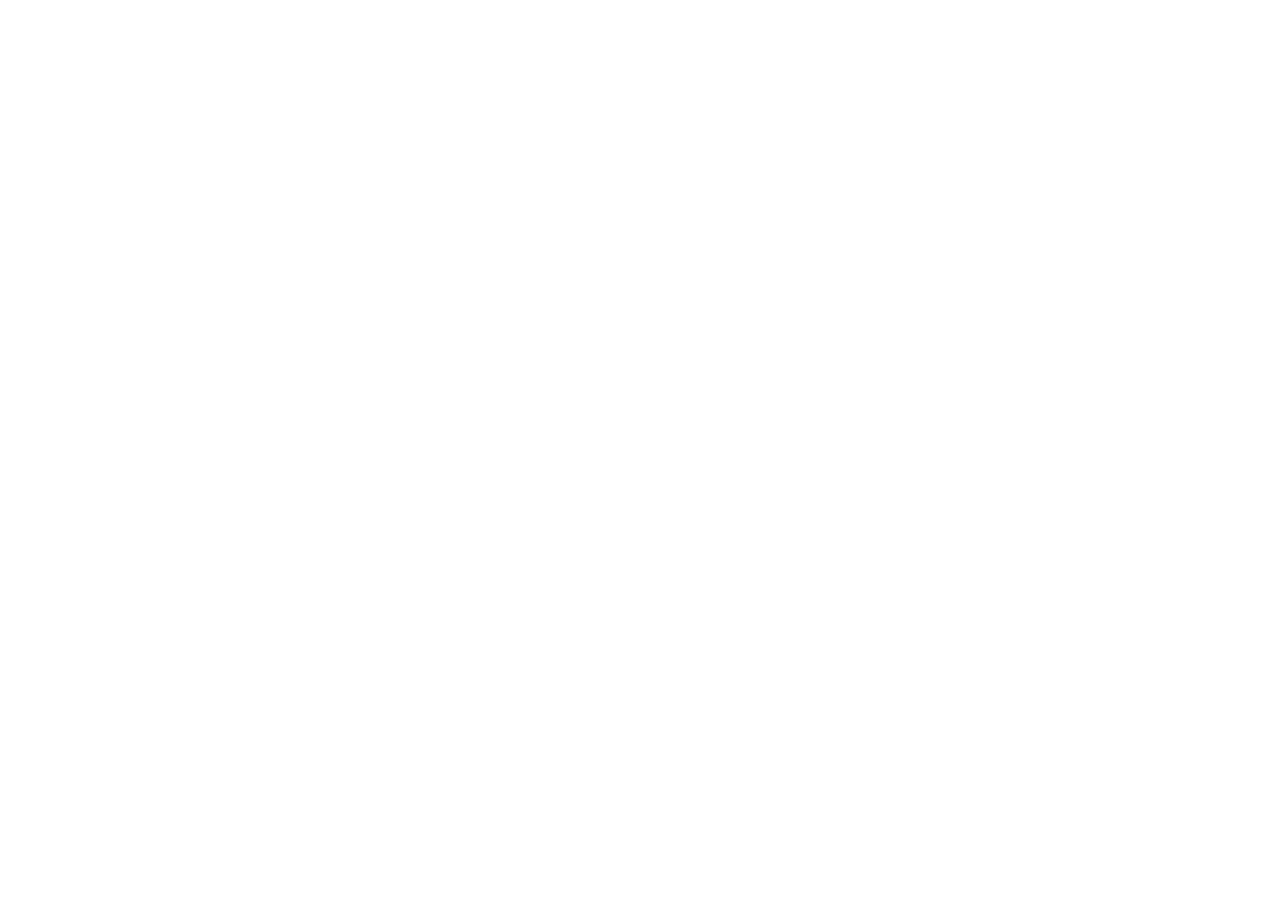
==== index.html @ f4d9997d "Initial commit" ====
<!DOCTYPE html>
<html lang="en">
  <head>
    <meta charset="UTF-8" />
    <meta name="viewport" content="width=device-width, initial-scale=1.0" />
    <title>My Portfolio</title>
  </head>
  <body></body>
</html>
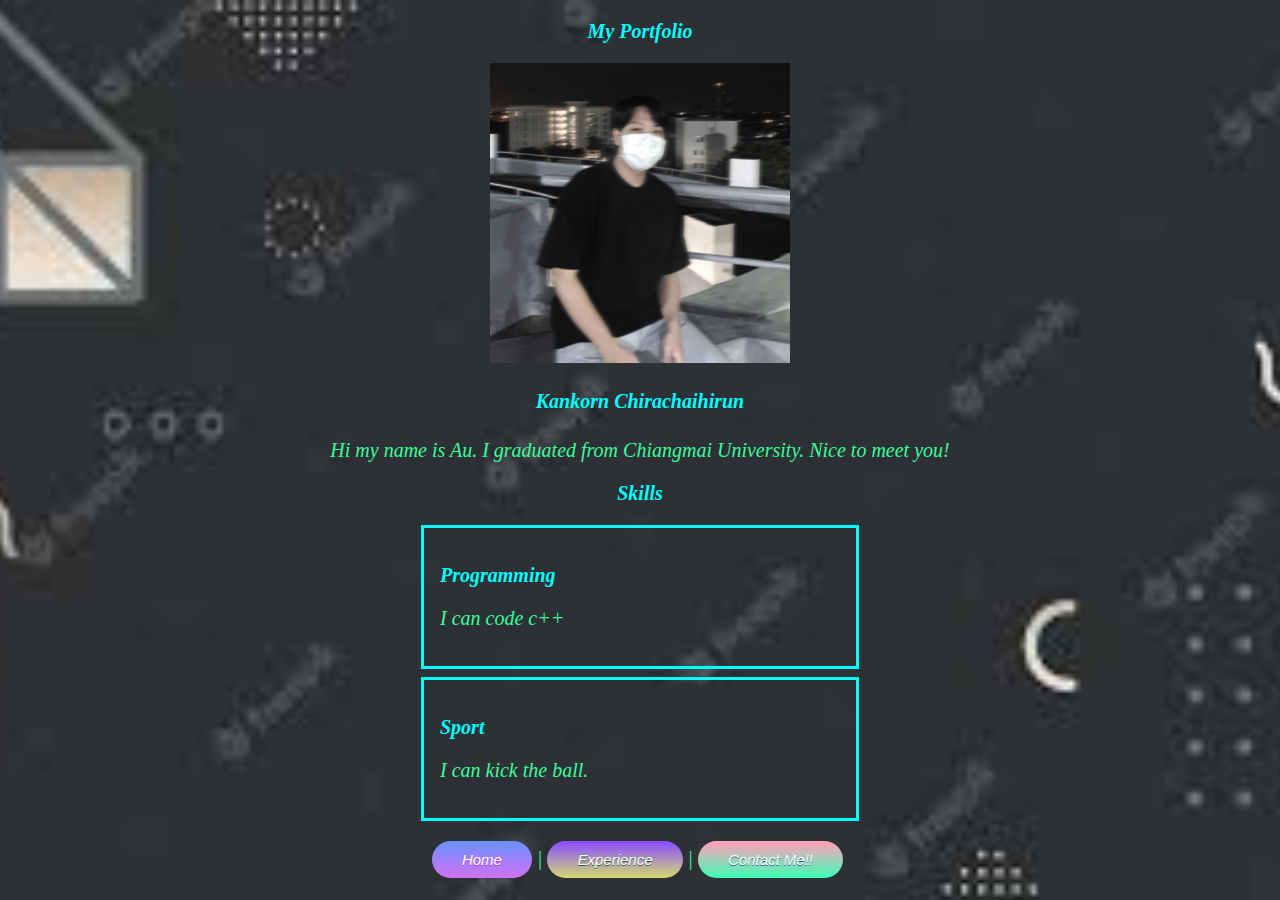
==== commit 6d18801b: "finish" ====
--- a/index.html
+++ b/index.html
@@ -3,7 +3,36 @@
   <head>
     <meta charset="UTF-8" />
     <meta name="viewport" content="width=device-width, initial-scale=1.0" />
+    <link rel="stylesheet" href="style.css" />
     <title>My Portfolio</title>
   </head>
-  <body></body>
+  <body background="images/download (3).jpg">
+    <h3>My Portfolio</h3>
+    <img
+      style="margin-left: auto; margin-right: auto; display: block"
+      src="images/329655679_1295041237713005_6777653112739923202_n.jpg"
+      hieght="168px"
+      width="300px"
+    />
+    <h4>Kankorn Chirachaihirun</h4>
+    <p style="text-align: center">
+      Hi my name is Au. I graduated from Chiangmai University. Nice to meet you!
+    </p>
+    <h3>Skills</h3>
+    <div class="skill-container">
+      <h3 class="skill-header">Programming</h3>
+      <p>I can code c++</p>
+    </div>
+    <div class="skill-container">
+      <h3 class="skill-header">Sport</h3>
+      <p>I can kick the ball.</p>
+    </div>
+    <p style="text-align: center; margin-right: 5px">
+      <a href="index.html" class="myButton">Home</a>
+      |
+      <a href="exp.html" class="btn3">Experience</a>
+      |
+      <a href="contact.html" class="btn2">Contact Me!!</a>
+    </p>
+  </body>
 </html>
--- a/style.css
+++ b/style.css
@@ -0,0 +1,114 @@
+h3 {
+  font-size: 20px;
+  color: aqua;
+  font-style: oblique;
+  text-align: center;
+}
+
+h4 {
+  font-size: 20px;
+  color: aqua;
+  font-style: oblique;
+  text-align: center;
+}
+
+.skill-header {
+  text-align: left;
+}
+
+.skill-container {
+  border: solid aqua;
+  width: 400px;
+  margin-left: auto;
+  margin-right: auto;
+  padding: 16px;
+  margin-bottom: 8px;
+}
+
+p {
+  font-size: 20px;
+  color: rgb(59, 253, 152);
+  font-style: oblique;
+}
+
+a {
+  font-size: 20px;
+  color: rgb(255, 101, 204);
+  font-style: oblique;
+}
+
+body {
+  background-repeat: no-repeat;
+  background-position: center;
+  background-attachment: fixed;
+  background-size: cover;
+}
+
+.myButton {
+  background: linear-gradient(to bottom, #6e90ff 5%, #d271f0 100%);
+  background-color: #6e90ff;
+  border-radius: 42px;
+  display: inline-block;
+  cursor: pointer;
+  color: #ffffff;
+  font-family: Arial;
+  font-size: 15px;
+  padding: 10px 30px;
+  text-decoration: none;
+  text-shadow: 0px 1px 0px #c53acf;
+}
+.myButton:hover {
+  background: linear-gradient(to bottom, #d271f0 5%, #6e90ff 100%);
+  background-color: #d271f0;
+  transform: translateY(3px);
+}
+.myButton:active {
+  position: relative;
+  margin-top: 1px;
+}
+
+.btn2 {
+  background: linear-gradient(to bottom, #ffa1ba 5%, #3bffb7 100%);
+  background-color: #ffa1ba;
+  border-radius: 42px;
+  display: inline-block;
+  cursor: pointer;
+  color: #ffffff;
+  font-family: Arial;
+  font-size: 15px;
+  padding: 10px 30px;
+  text-decoration: none;
+  text-shadow: 0px 1px 0px #366b86;
+}
+.btn2:hover {
+  background: linear-gradient(to bottom, #3bffb7 5%, #ffa1ba 100%);
+  background-color: #3bffb7;
+  transform: translateY(3px);
+}
+.btn2:active {
+  position: relative;
+  margin-top: 1px;
+}
+
+.btn3 {
+  background: linear-gradient(to bottom, #8c52ff 5%, #d4d96f 100%);
+  background-color: #8c52ff;
+  border-radius: 42px;
+  display: inline-block;
+  cursor: pointer;
+  color: #ffffff;
+  font-family: Arial;
+  font-size: 15px;
+  padding: 10px 30px;
+  text-decoration: none;
+  text-shadow: 0px 1px 0px #2f6627;
+}
+.btn3:hover {
+  background: linear-gradient(to bottom, #d4d96f 5%, #8c52ff 100%);
+  background-color: #d4d96f;
+  transform: translateY(3px);
+}
+.btn3:active {
+  position: relative;
+  margin-top: 1px;
+}
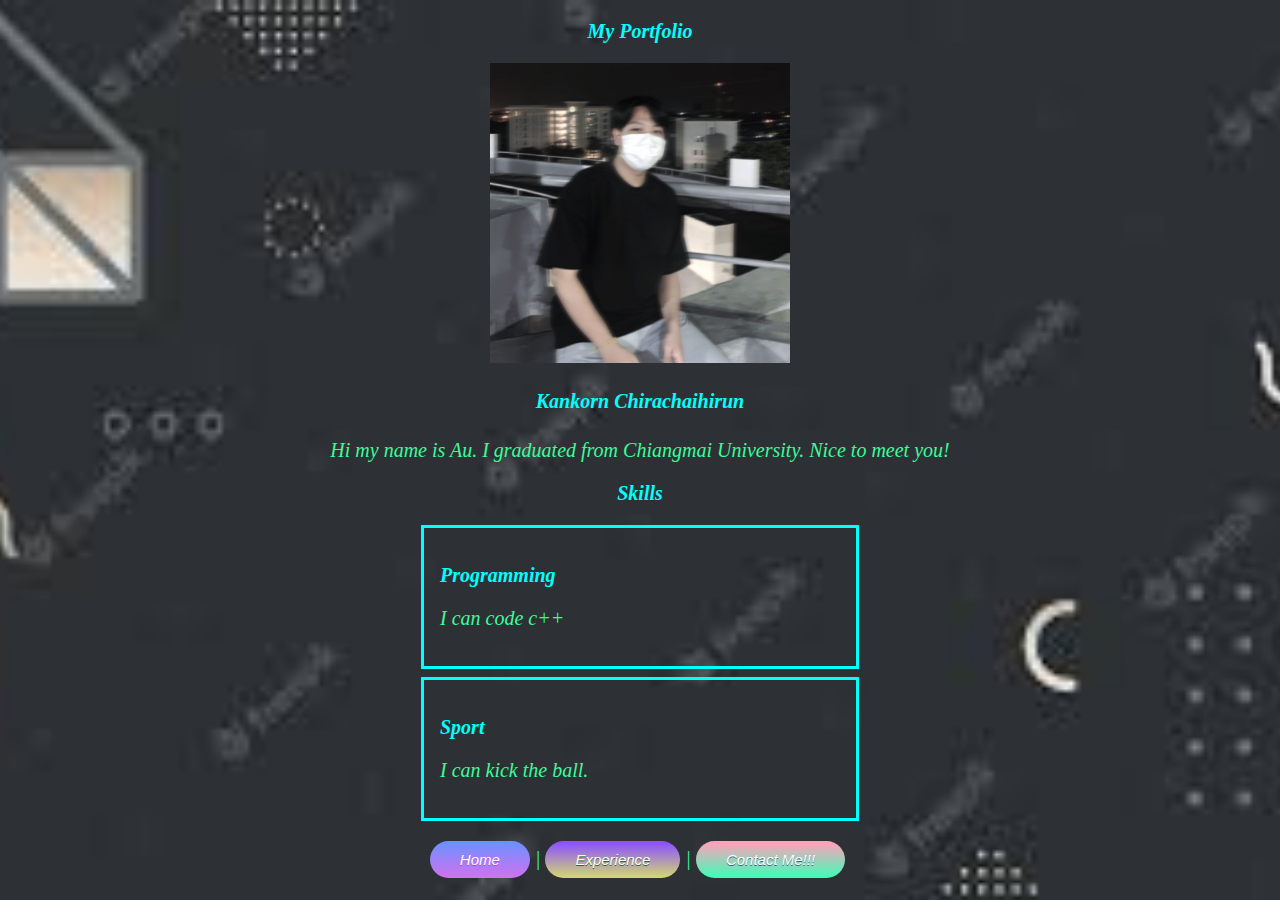
==== commit a50e96f8: "finish" ====
--- a/index.html
+++ b/index.html
@@ -32,7 +32,7 @@
       |
       <a href="exp.html" class="btn3">Experience</a>
       |
-      <a href="contact.html" class="btn2">Contact Me!!</a>
+      <a href="contact.html" class="btn2">Contact Me!!!</a>
     </p>
   </body>
 </html>
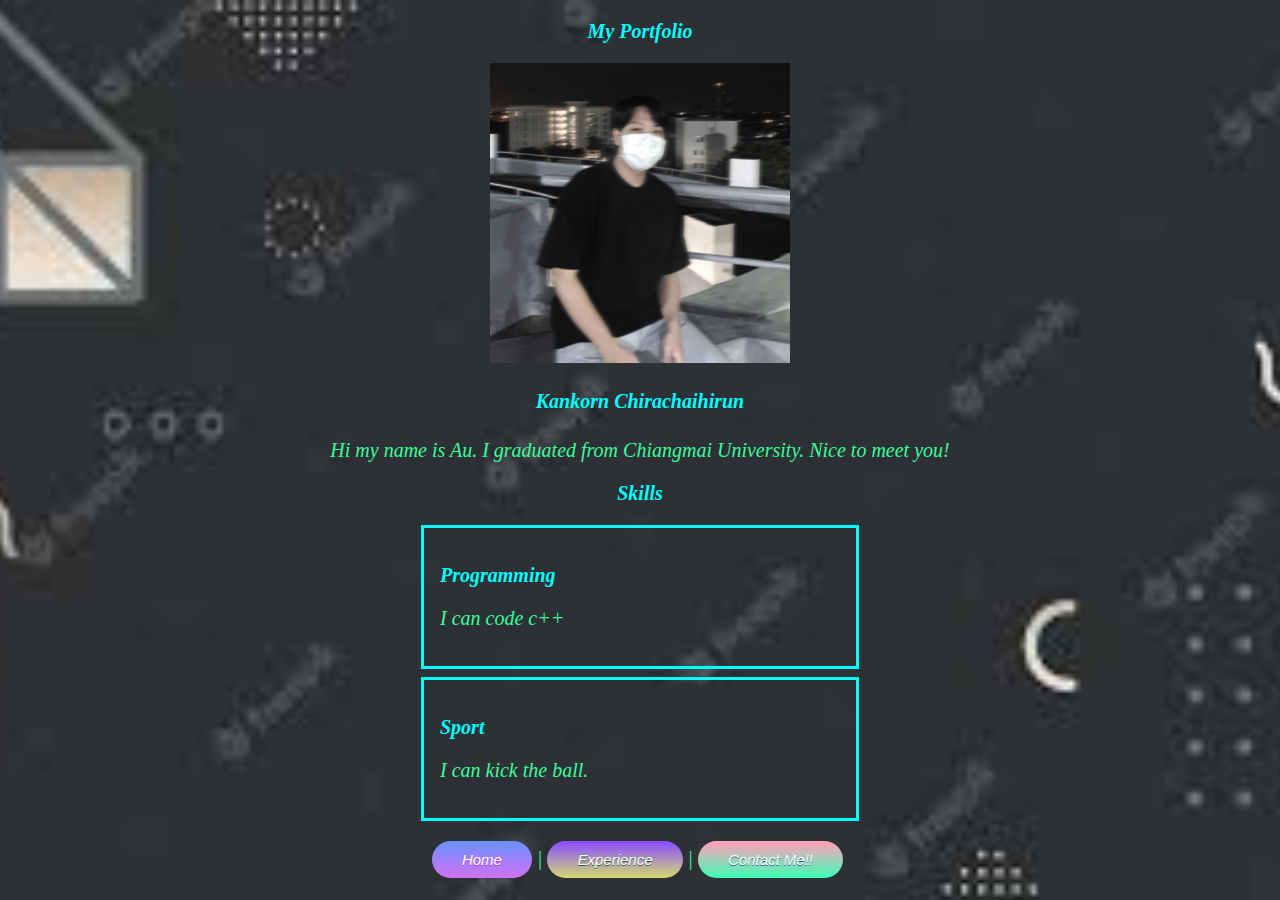
==== commit c28869a4: "finish" ====
--- a/index.html
+++ b/index.html
@@ -32,7 +32,7 @@
       |
       <a href="exp.html" class="btn3">Experience</a>
       |
-      <a href="contact.html" class="btn2">Contact Me!!!</a>
+      <a href="contact.html" class="btn2">Contact Me!!</a>
     </p>
   </body>
 </html>
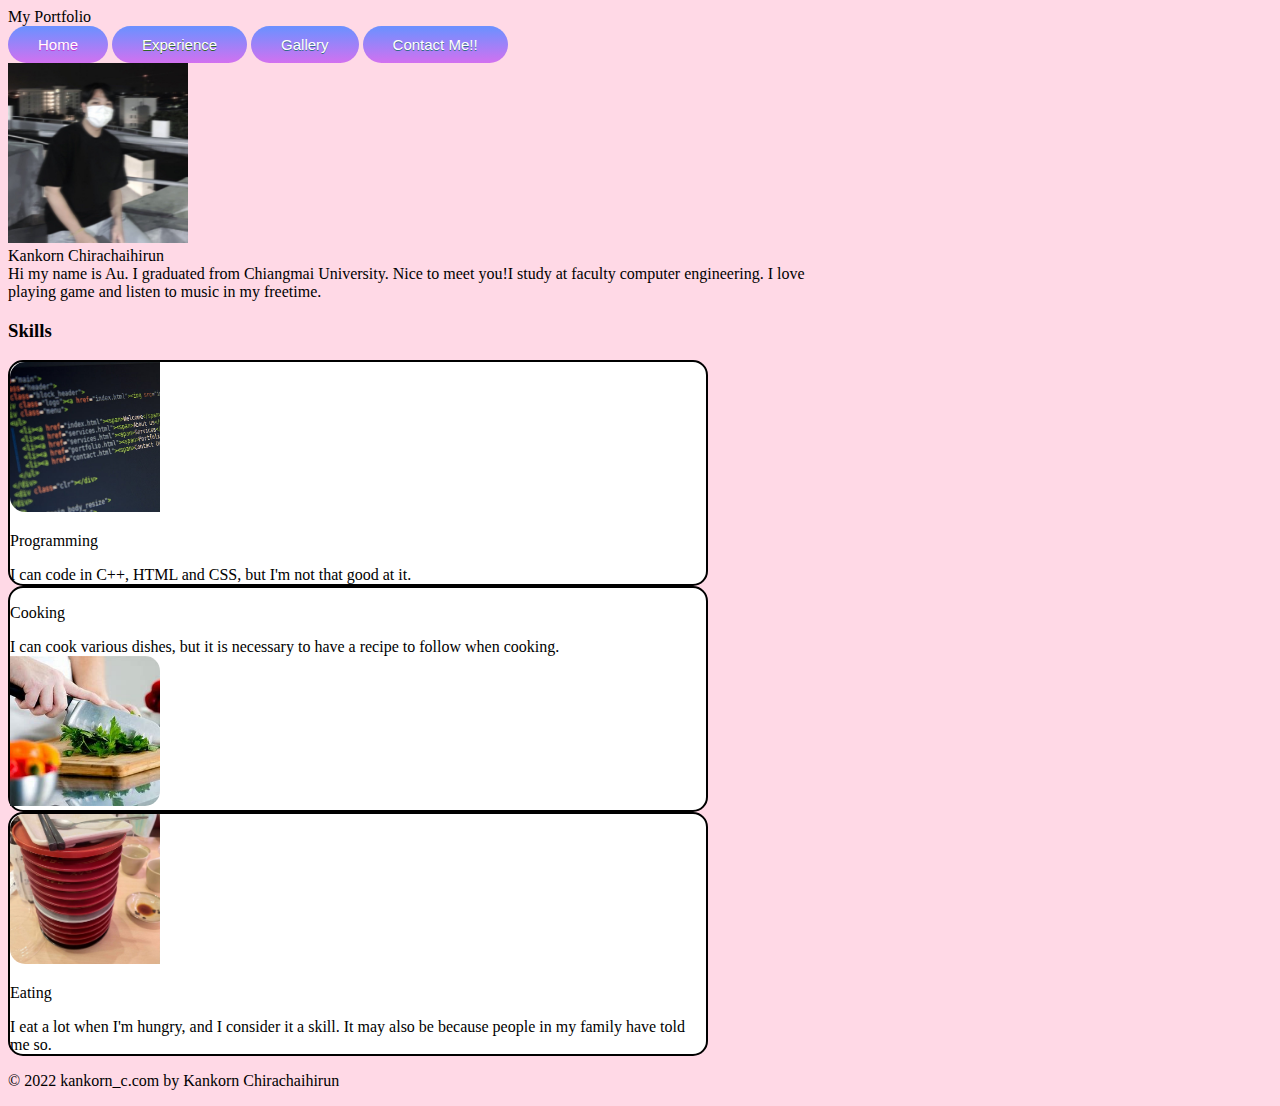
==== commit 1a2dbed1: "finish" ====
--- a/index.html
+++ b/index.html
@@ -5,34 +5,103 @@
     <meta name="viewport" content="width=device-width, initial-scale=1.0" />
     <link rel="stylesheet" href="style.css" />
     <title>My Portfolio</title>
+    <link
+      href="https://cdn.jsdelivr.net/npm/bootstrap@5.0.2/dist/css/bootstrap.min.css"
+      rel="stylesheet"
+      integrity="sha384-EVSTQN3/azprG1Anm3QDgpJLIm9Nao0Yz1ztcQTwFspd3yD65VohhpuuCOmLASjC"
+      crossorigin="anonymous"
+    />
   </head>
-  <body background="images/download (3).jpg">
-    <h3>My Portfolio</h3>
-    <img
-      style="margin-left: auto; margin-right: auto; display: block"
-      src="images/329655679_1295041237713005_6777653112739923202_n.jpg"
-      hieght="168px"
-      width="300px"
-    />
-    <h4>Kankorn Chirachaihirun</h4>
-    <p style="text-align: center">
-      Hi my name is Au. I graduated from Chiangmai University. Nice to meet you!
-    </p>
-    <h3>Skills</h3>
-    <div class="skill-container">
-      <h3 class="skill-header">Programming</h3>
-      <p>I can code c++</p>
+  <body style="background-color: #ffd9e6">
+    <div class="d-flex justify-content-center">
+      <div class="display-5 mb-2">My Portfolio</div>
     </div>
-    <div class="skill-container">
-      <h3 class="skill-header">Sport</h3>
-      <p>I can kick the ball.</p>
+    <div class="d-flex justify-content-center gap-4 fw-bold my-4">
+      <a href="index.html" class="myButton">Home</a>
+      <a href="exp.html" class="btn3">Experience</a>
+      <a href="gallery.html" class="btn4">Gallery</a>
+      <a href="contact.html" class="btn2">Contact Me!!</a>
     </div>
-    <p style="text-align: center; margin-right: 5px">
-      <a href="index.html" class="myButton">Home</a>
-      |
-      <a href="exp.html" class="btn3">Experience</a>
-      |
-      <a href="contact.html" class="btn2">Contact Me!!</a>
+    <div class="p-3 mx-auto" style="max-width: 50rem">
+      <div
+        class="d-flex gap-3 justify-content-center mx-auto align-items-center"
+      >
+        <img
+          style="object-fit: cover"
+          src="images/329655679_1295041237713005_6777653112739923202_n.jpg"
+          hieght="180px"
+          width="180px"
+          class="rounded-circle"
+        />
+        <div class="d-none d-sm-block">
+          <div class="display-5 mb-3">Kankorn Chirachaihirun</div>
+          <div class="text-muted">
+            Hi my name is Au. I graduated from Chiangmai University. Nice to
+            meet you!I study at faculty computer engineering. I love playing
+            game and listen to music in my freetime.
+          </div>
+        </div>
+      </div>
+    </div>
+
+    <h3 class="text-center">Skills</h3>
+    <div style="max-width: 700px" class="mx-auto px-3">
+      <div class="d-flex border mb-3 shadow-sm rounded-corners smui">
+        <div class="rounded-leftside">
+          <img
+            src="images/languages-programming-html-wallpaper-preview.jpg"
+            width="150px"
+            height="150px"
+            style="object-fit: cover"
+            class="rounded-leftside d-none d-sm-block"
+          />
+        </div>
+        <div class="p-4">
+          <p class="fw-normal fs-5">Programming</p>
+          <span class="text-muted"
+            >I can code in C++, HTML and CSS, but I'm not that good at it.</span
+          >
+        </div>
+      </div>
+      <div class="d-flex border mb-3 shadow-sm rounded-corners smui">
+        <div class="p-4">
+          <p class="fw-normal fs-5">Cooking</p>
+          <span class="text-muted"
+            >I can cook various dishes, but it is necessary to have a recipe to
+            follow when cooking.</span
+          >
+        </div>
+        <div class="rounded-rightside">
+          <img
+            src="images/food.jpg"
+            width="150px"
+            height="150px"
+            style="object-fit: cover"
+            class="rounded-rightside d-none d-sm-block"
+          />
+        </div>
+      </div>
+      <div class="d-flex border mb-3 shadow-sm rounded-corners smui">
+        <div class="rounded-leftside">
+          <img
+            src="images/353946685_757506246169520_496464007476302547_n.jpg"
+            width="150px"
+            height="150px"
+            style="object-fit: cover"
+            class="rounded-leftside d-none d-sm-block"
+          />
+        </div>
+        <div class="p-4">
+          <p class="fw-normal fs-5">Eating</p>
+          <span class="text-muted">
+            I eat a lot when I'm hungry, and I consider it a skill. It may also
+            be because people in my family have told me so.</span
+          >
+        </div>
+      </div>
+    </div>
+    <p class="text-center text-muted m-4">
+      © 2022 kankorn_c.com by Kankorn Chirachaihirun
     </p>
   </body>
 </html>
--- a/style.css
+++ b/style.css
@@ -1,49 +1,3 @@
-h3 {
-  font-size: 20px;
-  color: aqua;
-  font-style: oblique;
-  text-align: center;
-}
-
-h4 {
-  font-size: 20px;
-  color: aqua;
-  font-style: oblique;
-  text-align: center;
-}
-
-.skill-header {
-  text-align: left;
-}
-
-.skill-container {
-  border: solid aqua;
-  width: 400px;
-  margin-left: auto;
-  margin-right: auto;
-  padding: 16px;
-  margin-bottom: 8px;
-}
-
-p {
-  font-size: 20px;
-  color: rgb(59, 253, 152);
-  font-style: oblique;
-}
-
-a {
-  font-size: 20px;
-  color: rgb(255, 101, 204);
-  font-style: oblique;
-}
-
-body {
-  background-repeat: no-repeat;
-  background-position: center;
-  background-attachment: fixed;
-  background-size: cover;
-}
-
 .myButton {
   background: linear-gradient(to bottom, #6e90ff 5%, #d271f0 100%);
   background-color: #6e90ff;
@@ -68,7 +22,7 @@
 }
 
 .btn2 {
-  background: linear-gradient(to bottom, #ffa1ba 5%, #3bffb7 100%);
+  background: linear-gradient(to bottom, #6e90ff 5%, #d271f0 100%);
   background-color: #ffa1ba;
   border-radius: 42px;
   display: inline-block;
@@ -81,7 +35,7 @@
   text-shadow: 0px 1px 0px #366b86;
 }
 .btn2:hover {
-  background: linear-gradient(to bottom, #3bffb7 5%, #ffa1ba 100%);
+  background: linear-gradient(to bottom, #d271f0 5%, #6e90ff 100%);
   background-color: #3bffb7;
   transform: translateY(3px);
 }
@@ -91,7 +45,7 @@
 }
 
 .btn3 {
-  background: linear-gradient(to bottom, #8c52ff 5%, #d4d96f 100%);
+  background: linear-gradient(to bottom, #6e90ff 5%, #d271f0 100%);
   background-color: #8c52ff;
   border-radius: 42px;
   display: inline-block;
@@ -104,7 +58,7 @@
   text-shadow: 0px 1px 0px #2f6627;
 }
 .btn3:hover {
-  background: linear-gradient(to bottom, #d4d96f 5%, #8c52ff 100%);
+  background: linear-gradient(to bottom, #d271f0 5%, #6e90ff 100%);
   background-color: #d4d96f;
   transform: translateY(3px);
 }
@@ -112,3 +66,46 @@
   position: relative;
   margin-top: 1px;
 }
+
+.btn4 {
+  background: linear-gradient(to bottom, #6e90ff 5%, #d271f0 100%);
+  background-color: #e38b92;
+  border-radius: 42px;
+  display: inline-block;
+  cursor: pointer;
+  color: #ffffff;
+  font-family: Arial;
+  font-size: 15px;
+  padding: 10px 30px;
+  text-decoration: none;
+  text-shadow: 0px 1px 0px #366b86;
+}
+.btn4:hover {
+  background: linear-gradient(to bottom, #d271f0 5%, #6e90ff 100%);
+  background-color: #3bffb7;
+  transform: translateY(3px);
+}
+.btn4:active {
+  position: relative;
+  margin-top: 1px;
+}
+
+.rounded-corners {
+  border-radius: 15px;
+}
+
+.rounded-leftside {
+  border-top-left-radius: 15px;
+  border-bottom-left-radius: 15px;
+}
+
+.rounded-rightside {
+  border-top-right-radius: 15px;
+  border-bottom-right-radius: 15px;
+}
+
+.smui {
+  border: 2px solid;
+  background-color: white;
+  border-radius: 15px;
+}
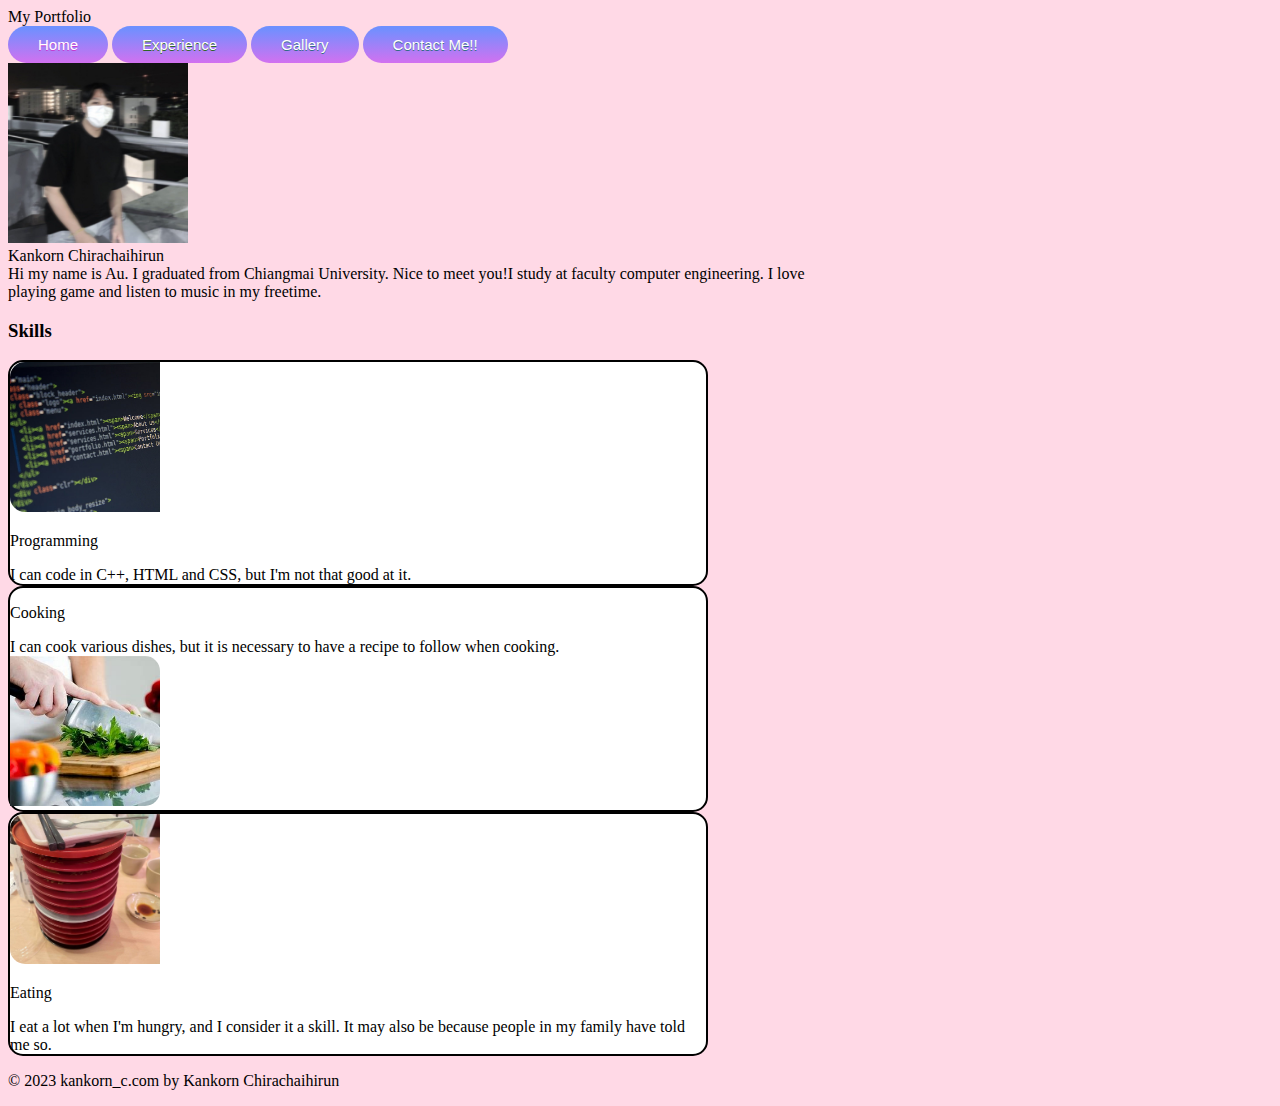
==== commit 6ec2d726: "finish" ====
--- a/index.html
+++ b/index.html
@@ -101,7 +101,7 @@
       </div>
     </div>
     <p class="text-center text-muted m-4">
-      © 2022 kankorn_c.com by Kankorn Chirachaihirun
+      © 2023 kankorn_c.com by Kankorn Chirachaihirun
     </p>
   </body>
 </html>
